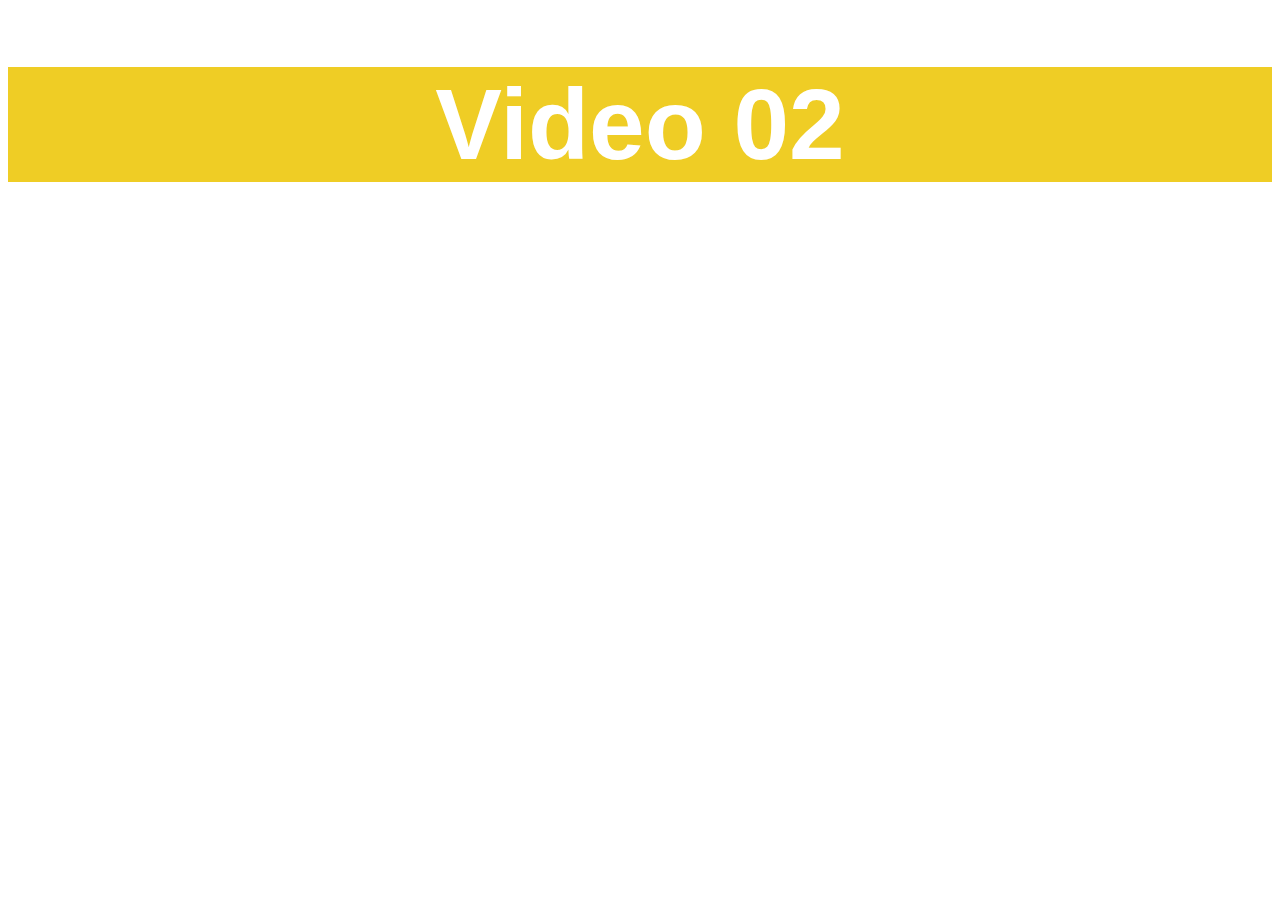
==== video02.html @ dba8f310 "my fourth commit" ====
<!DOCTYPE html>
<html>

<head>
    <meta charset="utf-8">
    <title>Video 02</title>

    <link href="https://fonts.googleapis.com/css?family=Abril+Fatface|Open+Sans" rel="stylesheet">

    <link rel="stylesheet" href="styles/main.css">
    <link rel="stylesheet" href="styles/typo.css">

</head>

<body>

<h1>Video 02</h1>

<video src="rabbit320.webm" control>
  <p>Your browser doesn't support HTML5 video. Here is a <a href="ra
</video>

<a href="video02.html"> Click here to go to first video</a>

</body>

</html>
---- styles/main.css ----
.sauf_index {
  color: #fff;
  background-color: #000;
}
.movie {
  text-align: center;
}
.danse {
  text-align: center;
}

#nav{
  list-style:none;
  text-align:center;
}
.nav{
  float: left;
  display: inline-block;
}
.nav a{
  text-decoration: none;
  color: white;
  margin-left: 20px;
  display: block;
  padding: 1em;
}
.nav p{
  text-decoration: none;
  color: white;
  margin-left: 20px;
  display: block;
  padding: 1em;
}

header {
  overflow: hidden;
  background-color: #EFCD25;
}

#colors {
  display: flex;
  flex-wrap: wrap;
  justify-content: center;
  text-align: center;
  text-transform: uppercase;
  font-size: 2em;

}

#colors li {
  height: 150px;
  width: 150px;
  border-radius: 8px;
  color: #fff;
  display: flex;
  align-items: center;
  justify-content: center;
  font-size: 8px;
  }

  #color-1 {

    background-color: #F4B82A;

  }

  #color-2 {

    background-color: #4D3600;

  }

  #color-3 {

    background-color: #FFE81C;

  }

  #color-4 {

    background-color: grey;

  }

  #color-5 {

    background-color: #FED400;

  }


    #color-6 {

      background-color: black;

    }
    ol {
      list-style-type: none;
      display: flex;
      flex-wrap: wrap;
      justify-content: center;
    }

    ol li {
      border : 1px solid #000;
      width : 160px;
      margin : 6px;
    }

    li img {
      width : 100%;
    }
---- styles/typo.css ----
h1 {
  font-family: 'Pattaya', sans-serif;
  font-weight: 400px;
  font-size: 100px;
  color: #fff;
  text-align: center;
  background-color: #EFCD25;
  background-size: auto;
}

h2 {
font-family: 'Open Sans', sans-serif;
  font-size: 64px;
}

p.abc {
  max-width: 560px;
  margin-left: auto;
  margin-right: auto;
}
body {
  text-align: justify;
  font-family: 'Open Sans', sans-serif;
  font-weight: 300;
}
img.abeilles {
  text-align: center;
}
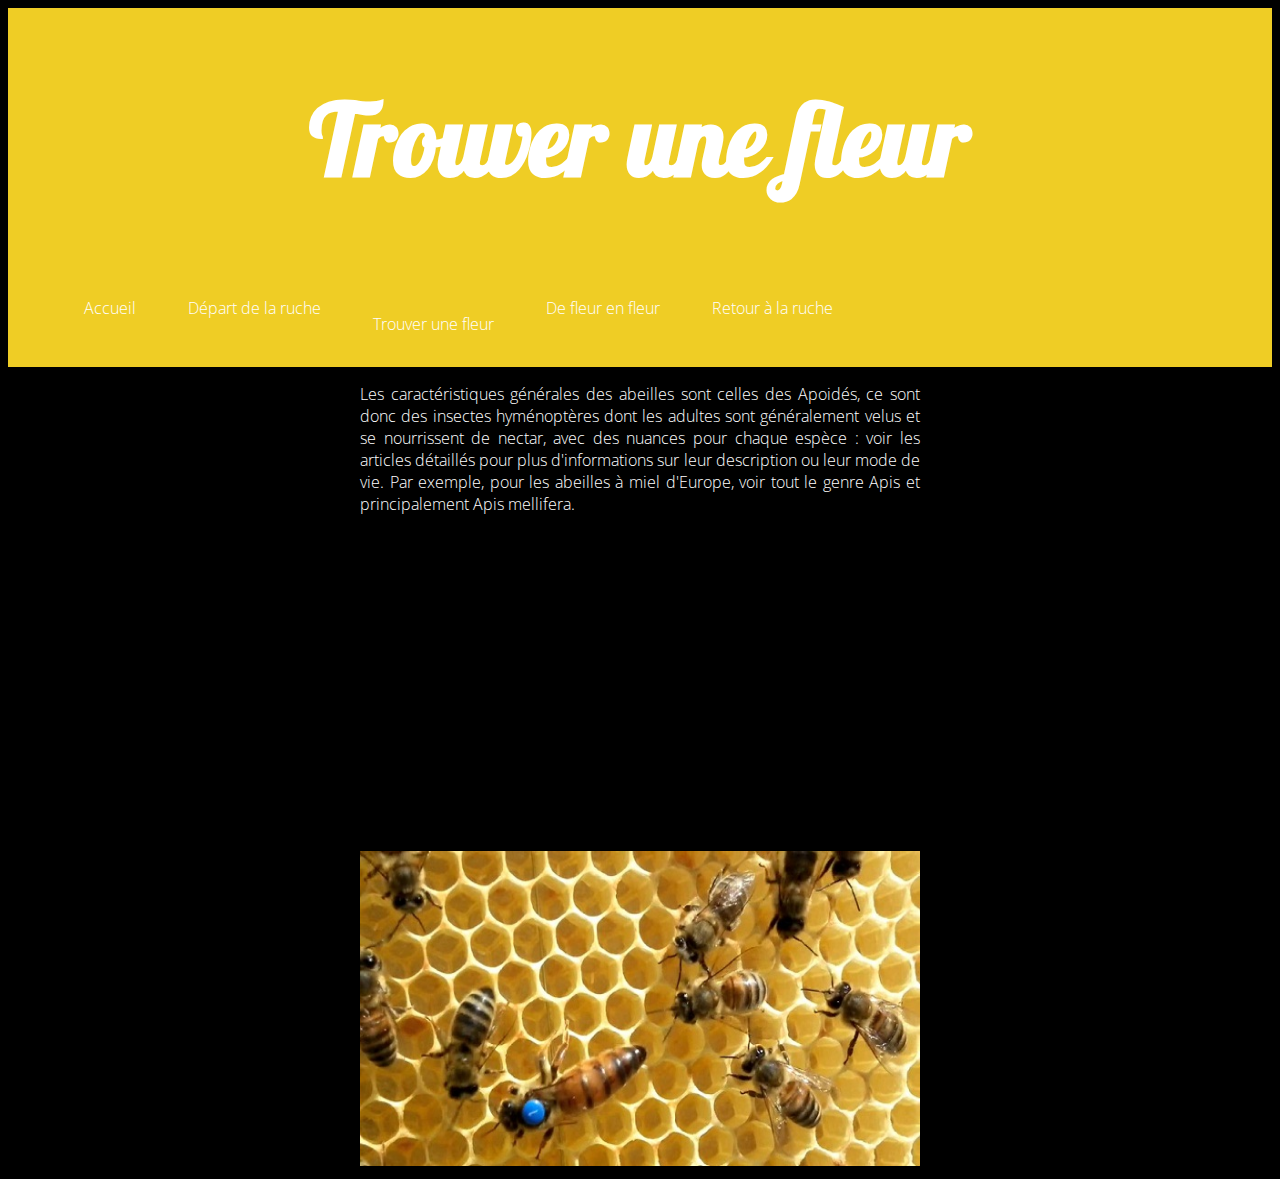
==== commit 406d7d0e: "Nouvelle video.html" ====
--- a/video02.html
+++ b/video02.html
@@ -1,27 +1,47 @@
 <!DOCTYPE html>
 <html>
+<head>
+<meta charset="utf-8">
+<title>Video 02</title>
 
-<head>
-    <meta charset="utf-8">
-    <title>Video 02</title>
+<link href="https://fonts.googleapis.com/css?family=Abril+Fatface|Open+Sans" rel="stylesheet">
 
-    <link href="https://fonts.googleapis.com/css?family=Abril+Fatface|Open+Sans" rel="stylesheet">
+<link rel="stylesheet" href="styles/main.css">
+<link rel="stylesheet" href="styles/typo.css">
 
-    <link rel="stylesheet" href="styles/main.css">
-    <link rel="stylesheet" href="styles/typo.css">
+<link href="https://fonts.googleapis.com/css?family=Pattaya|" rel="stylesheet">
+
+
 
 </head>
+<body class="sauf_index">
 
-<body>
+<header>
+  <h1>Trouver une fleur</h1>
+  <nav>
+    <ul id="nav">
+      <li class="nav"><a href="./index.html">Accueil</a>
+      <li class="nav"><a href="./video01.html">Départ de la ruche</a>
+      <li class="nav"><p>Trouver une fleur</p>
+      <li class="nav"><a href="./video03.html">De fleur en fleur</a>
+      <li class="nav"><a href="./video04.html">Retour à la ruche</a>
+    </ul>
+  </nav>
+</header>
 
-<h1>Video 02</h1>
+<p class="abc">Les caractéristiques générales des abeilles sont celles des Apoidés, ce sont donc des insectes hyménoptères dont les adultes sont généralement velus et se nourrissent de nectar, avec des nuances pour chaque espèce : voir les articles détaillés pour plus d'informations sur leur description ou leur mode de vie. Par exemple, pour les abeilles à miel d'Europe, voir tout le genre Apis et principalement Apis mellifera.</p>
 
-<video src="rabbit320.webm" control>
-  <p>Your browser doesn't support HTML5 video. Here is a <a href="ra
-</video>
+<div class="movie">
+  <object width="560" height="315">
+    <param name="movie" value="https://www.youtube.com/watch?v=M__gSStpxdU"></param>
+    <param name="wmode" value="transparent"></param>
+      <iframe width="560" height="315" src="https://www.youtube.com/embed/M__gSStpxdU" frameborder="0" allowfullscreen></iframe>
+  </object>
+</div>
 
-<a href="video02.html"> Click here to go to first video</a>
+<div class="danse">
+<img src="./images/abeille.jpg" width="560" height="315"/>
+</div>
 
 </body>
-
 </html>
